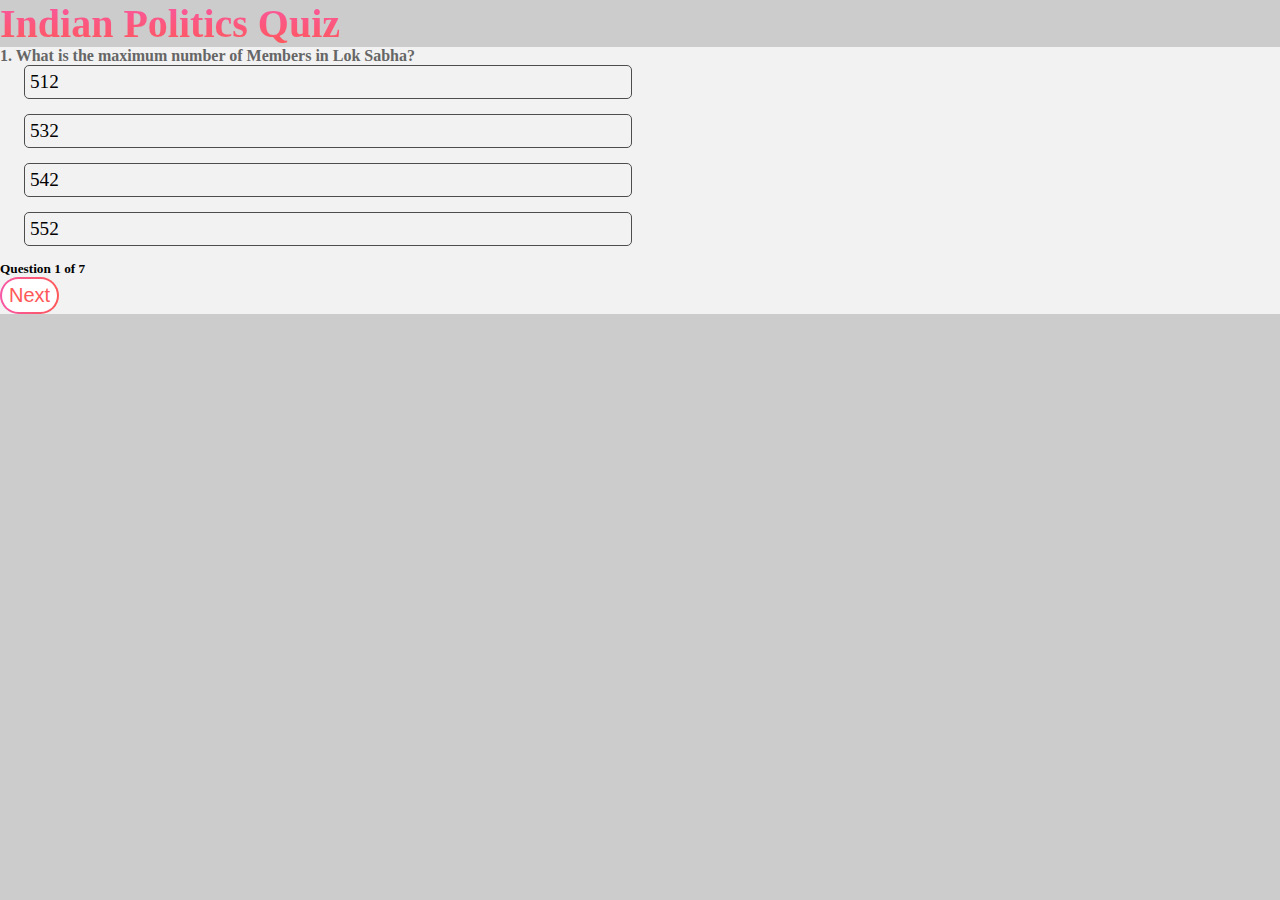
==== index.html @ 2e179804 "Add files via upload" ====
<!doctype html>
<html lang="en">
  <head>
    <!-- Required meta tags -->
    <meta charset="utf-8">
    <meta name="viewport" content="width=device-width, initial-scale=1">

    <!-- Bootstrap CSS -->
    <link href="https://cdn.jsdelivr.net/npm/bootstrap@5.1.3/dist/css/bootstrap.min.css" rel="stylesheet" integrity="sha384-1BmE4kWBq78iYhFldvKuhfTAU6auU8tT94WrHftjDbrCEXSU1oBoqyl2QvZ6jIW3" crossorigin="anonymous">
    <link href="style.css" rel="stylesheet">
    <title>Quiz Website</title>
  </head>
  <body>
    <h3 class="text-center my-3">Indian Politics Quiz</h3>
    <div>
        <form>
        
        <div id="quiz-container" class="container-fluid w-50 shadow-sm p-3 mb-5 bg-body rounded position-absolute top-50 start-50 translate-middle">
            <!-- question container -->
            <div class="questions">
                <h4 id="question" class="my-3"></h4>
                <ul type="none">
                    <li ><span  class="option" id="option0" onclick="calcScore(this)"></span></li>
                    <li ><span class="option" id="option1" onclick="calcScore(this)"></span></li>
                    <li ><span class="option" id="option2" onclick="calcScore(this)"></span></li>
                    <li ><span class="option" id="option3" onclick="calcScore(this)"></span></li>
                </ul>
                <h5 id="stat" class="m-2"></h5>
            </div>
    
            <div class="buttons">
                <button type="button" class="btn next mx-2 my-4 w-25 ">Next</button>
            </div>
    
        </div>
        </form>
        </div>
        <div id="scoreboard" class="shadow-sm p-3 mb-5 bg-body rounded position-absolute top-50 start-50 translate-middle">
            <h2 id="score-title">Your Score</h2>
            <h2 id="score"></h2>
            <button type="button" id="score-btn" class="btn mx-2 my-4 px-3 py-2" onclick="backToQuiz()">Back</button>
            <button type="button" id="check-answer" class="btn mx-2 my-4 px-3 py-2" onclick="checkAnswer()">Check Answers</button>
        </div>
    
        <!-- answers section -->
        <div id="answerBank" class="shadow-sm p-3 mb-5 bg-body rounded position-absolute top-50 start-50 translate-middle">
            <h2>Answers :</h2>
            <ol type="1" id="answers">
    
            </ol>
            <button type="button" id="score-btn" class="btn mx-2 my-4 w-100 px-3 py-2" onclick="backToQuiz()">Back to Quiz</button>
        </div>
    
    <script src="app.js"></script>
    <script src="https://cdn.jsdelivr.net/npm/bootstrap@5.1.3/dist/js/bootstrap.bundle.min.js" integrity="sha384-ka7Sk0Gln4gmtz2MlQnikT1wXgYsOg+OMhuP+IlRH9sENBO0LRn5q+8nbTov4+1p" crossorigin="anonymous"></script>
  </body>
</html>
---- style.css ----
*{
    margin: 0;
    padding: 0;
    box-sizing: border-box;
}
body{
    background: #cccccc;
}
h3{
    font-size: 40px ;
    font-weight: 700;
    background: -webkit-linear-gradient(#f857a6,#ff5858);
        -webkit-background-clip: text;
        -webkit-text-fill-color: transparent;
}
.rect{
    width: 10%;
    height: 6px;
    border-radius: 50px;
    background-image: linear-gradient(to right,#f857a6,#ff5858);
}
.container-fluid{
    background-color: #f2f2f2;
    border:none;
    align-self: center ;
  }
.form-control{
    background-color: transparent ;
    border-radius: 50px ;
    box-shadow: rgba(0, 0, 0, 0.24) 0px 3px 8px;
    padding-left: 23px ;
}
input:focus
{
    border:1px solid #e6e6e6 ;
    box-shadow: rgba(0, 0, 0, 0.15) 0px 5px 15px 0px ;
    outline-offset: 0px;
    outline: none ;
}
.btn{
    background: 
    linear-gradient(#fff, #fff) padding-box,
    linear-gradient(to right,#f857a6,#ff5858) border-box ;
  color: #313149;
  padding: 5px 7px;
  border: 2px solid transparent ;
  border-radius: 50px;
  display: inline-block;
  font-size: 20px;
  color:#ff5858 ;
}
.btn:hover{
    color:#fff ;
    border: none;
    background: linear-gradient(to right,#f857a6,#ff5858) border-box ;
}
.btn:focus{
    outline: none ;
}
.questions{
    cursor: default;
    border-radius: 1rem;
}
#question{
    color: #666666;
}
.option{
    margin-bottom: 15px;
    padding: 5px 5px;
    font-size: 1.2rem;
    width: 38rem;
    background: #8c8c8c;
    border-radius: 5px;
    cursor: pointer;
}
.option:hover{
    color: #4d4d4d;
    background-color: #e6e6e6;
}
ul{
    position: relative;
    padding: 0 1.5rem;
}
span{
    border: 1px solid #4d4d4d;
    display: block;
    border-radius: 5px;
}
#scoreboard,#answerBank{
    width: 20rem;
    background: #fff;
    padding: 2rem;
    text-align: center;
    margin: auto;
    position: relative;
    top: 5rem;
    display: none;
}
#score-title{
    margin: 1rem 0;
}
#score-btn,#check-answer{
    margin-top: 1rem;
}
#score{
    font-size: 2.5rem;
}
#answerBank li{
    text-align: left;
    margin-bottom: 0.2rem;
    font-size: larger;
}
#answers{
    margin-top: 1rem;
}
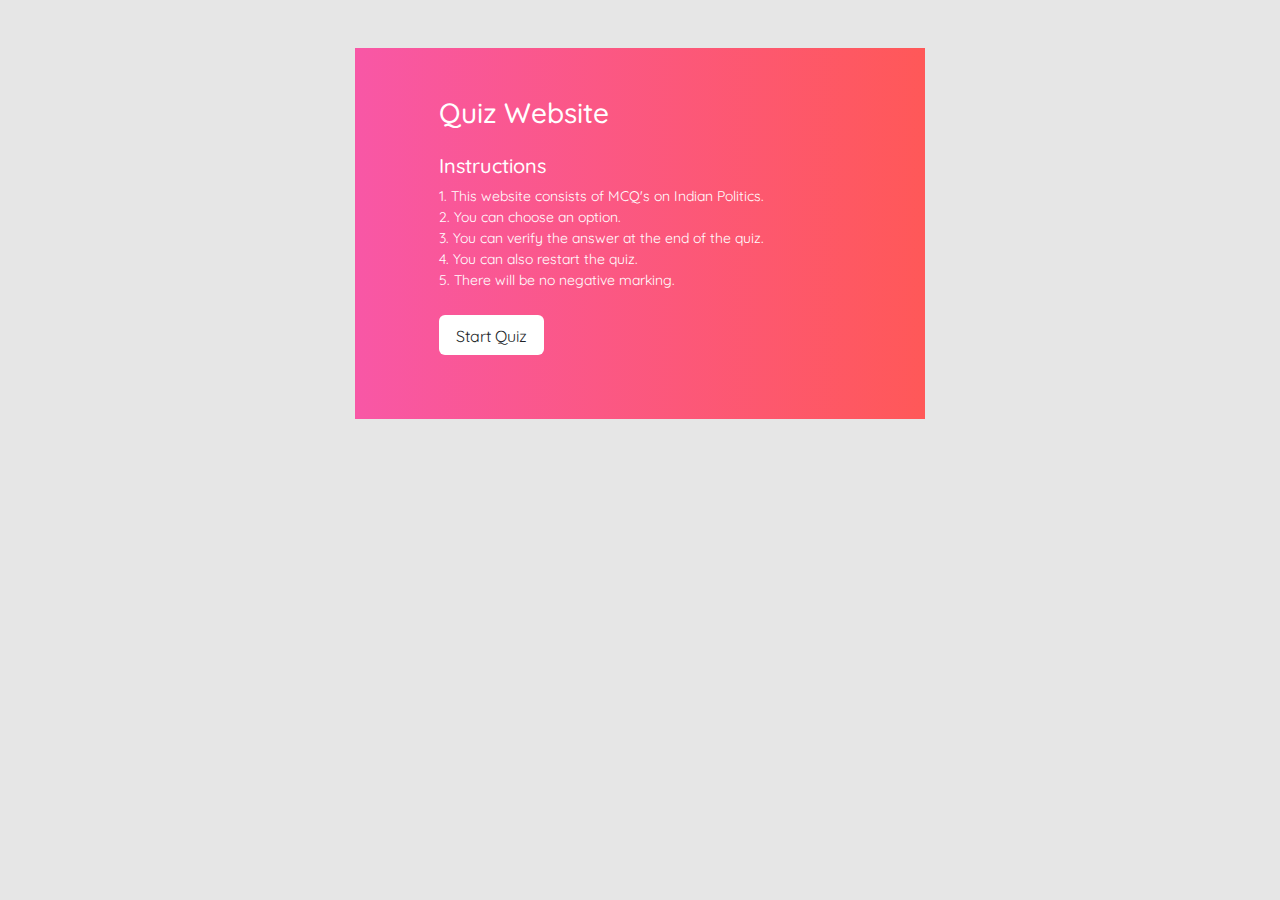
==== commit 86451274: "Add files via upload" ====
--- a/index.html
+++ b/index.html
@@ -1,57 +1,85 @@
-<!doctype html>
+<!DOCTYPE html>
 <html lang="en">
-  <head>
-    <!-- Required meta tags -->
-    <meta charset="utf-8">
-    <meta name="viewport" content="width=device-width, initial-scale=1">
+<head>
+    <meta charset="UTF-8">
+    <meta http-equiv="X-UA-Compatible" content="IE=edge">
+    <meta name="viewport" content="width=device-width, initial-scale=1.0">
+    <title>Document</title>
 
-    <!-- Bootstrap CSS -->
-    <link href="https://cdn.jsdelivr.net/npm/bootstrap@5.1.3/dist/css/bootstrap.min.css" rel="stylesheet" integrity="sha384-1BmE4kWBq78iYhFldvKuhfTAU6auU8tT94WrHftjDbrCEXSU1oBoqyl2QvZ6jIW3" crossorigin="anonymous">
-    <link href="style.css" rel="stylesheet">
-    <title>Quiz Website</title>
-  </head>
-  <body>
-    <h3 class="text-center my-3">Indian Politics Quiz</h3>
-    <div>
-        <form>
-        
-        <div id="quiz-container" class="container-fluid w-50 shadow-sm p-3 mb-5 bg-body rounded position-absolute top-50 start-50 translate-middle">
-            <!-- question container -->
-            <div class="questions">
-                <h4 id="question" class="my-3"></h4>
-                <ul type="none">
-                    <li ><span  class="option" id="option0" onclick="calcScore(this)"></span></li>
-                    <li ><span class="option" id="option1" onclick="calcScore(this)"></span></li>
-                    <li ><span class="option" id="option2" onclick="calcScore(this)"></span></li>
-                    <li ><span class="option" id="option3" onclick="calcScore(this)"></span></li>
-                </ul>
-                <h5 id="stat" class="m-2"></h5>
+    <!-- bootstrap CDN -->
+  <link href="https://cdn.jsdelivr.net/npm/bootstrap@5.0.1/dist/css/bootstrap.min.css" rel="stylesheet">
+  <link rel="stylesheet" href="https://cdnjs.cloudflare.com/ajax/libs/font-awesome/5.15.2/css/all.min.css">
+
+  <!--Font-->
+  <link rel="preconnect" href="https://fonts.googleapis.com">
+  <link rel="preconnect" href="https://fonts.gstatic.com" crossorigin>
+  <link href="https://fonts.googleapis.com/css2?family=Crete+Round:ital@1&family=Satisfy&display=swap" rel="stylesheet">
+  
+
+  <style>
+     /* Google font*/
+     @import url('https://fonts.googleapis.com/css2?family=Quicksand:wght@300;400;500;600;700&family=Roboto:wght@100;300;400;500;700;900&display=swap');
+    body{
+      font-family: 'Quicksand', sans-serif;
+      background: #e6e6e6;
+    }
+    h4{
+      font-family: 'Satisfy', cursive;
+      font-size: 40px;
+    }
+   
+      .gradient-custom-2 {
+  /* fallback for old browsers */
+  background: #fccb90;
+
+  /* Chrome 10-25, Safari 5.1-6 */
+  background: -webkit-linear-gradient(to right,#f857a6,#ff5858);
+
+  /* W3C, IE 10+/ Edge, Firefox 16+, Chrome 26+, Opera 12+, Safari 7+ */
+  background: linear-gradient(to right,#f857a6,#ff5858);
+}
+.btn{
+  background: white;
+}
+.btn:hover{
+  background: none;
+  border:2px solid white;
+  color:white;
+  font-weight: 500;
+  box-shadow: 0 0 20px #eee;
+  
+}
+
+
+         
+
+
+  </style>
+</head>
+<body>
+    <section class="gradient-form" >
+        <div class="container py-5">
+          <div class="row d-flex justify-content-center align-items-center ">
+                
+                  <div class="col-lg-6 d-flex align-items-center gradient-custom-2">
+                    <div class="text-white px-3 py-4 p-md-5 mx-md-4">
+                      <h3 class="mb-4">Quiz Website</h3>
+                      <h5>Instructions</h5>
+                      <p class="small mb-0">1. This website consists of MCQ's on Indian Politics.<br> 2. You can choose an option.
+                        <br> 3. You can verify the answer at the end of the quiz. <br> 4. You can also restart the quiz. <br> 5. There will be no negative marking.
+                      </p>
+                      <a class="btn btn-outline mt-4 my-3 px-3 pt-2 " href="quiz.html">Start Quiz</a>
+                    </div>
+                  </div>
+                </div>
+              </div>
             </div>
-    
-            <div class="buttons">
-                <button type="button" class="btn next mx-2 my-4 w-25 ">Next</button>
-            </div>
-    
+          </div>
         </div>
-        </form>
-        </div>
-        <div id="scoreboard" class="shadow-sm p-3 mb-5 bg-body rounded position-absolute top-50 start-50 translate-middle">
-            <h2 id="score-title">Your Score</h2>
-            <h2 id="score"></h2>
-            <button type="button" id="score-btn" class="btn mx-2 my-4 px-3 py-2" onclick="backToQuiz()">Back</button>
-            <button type="button" id="check-answer" class="btn mx-2 my-4 px-3 py-2" onclick="checkAnswer()">Check Answers</button>
-        </div>
-    
-        <!-- answers section -->
-        <div id="answerBank" class="shadow-sm p-3 mb-5 bg-body rounded position-absolute top-50 start-50 translate-middle">
-            <h2>Answers :</h2>
-            <ol type="1" id="answers">
-    
-            </ol>
-            <button type="button" id="score-btn" class="btn mx-2 my-4 w-100 px-3 py-2" onclick="backToQuiz()">Back to Quiz</button>
-        </div>
-    
-    <script src="app.js"></script>
-    <script src="https://cdn.jsdelivr.net/npm/bootstrap@5.1.3/dist/js/bootstrap.bundle.min.js" integrity="sha384-ka7Sk0Gln4gmtz2MlQnikT1wXgYsOg+OMhuP+IlRH9sENBO0LRn5q+8nbTov4+1p" crossorigin="anonymous"></script>
-  </body>
+      </section>
+  <script src="https://cdn.jsdelivr.net/npm/@popperjs/core@2.9.2/dist/umd/popper.min.js"></script>
+  <script src="https://cdn.jsdelivr.net/npm/bootstrap@5.0.1/dist/js/bootstrap.min.js"></script>
+  <script src="https://cdn.jsdelivr.net/npm/bootstrap@5.0.2/dist/js/bootstrap.bundle.min.js" integrity="sha384-MrcW6ZMFYlzcLA8Nl+NtUVF0sA7MsXsP1UyJoMp4YLEuNSfAP+JcXn/tWtIaxVXM" crossorigin="anonymous"></script>
+
+</body>
 </html>